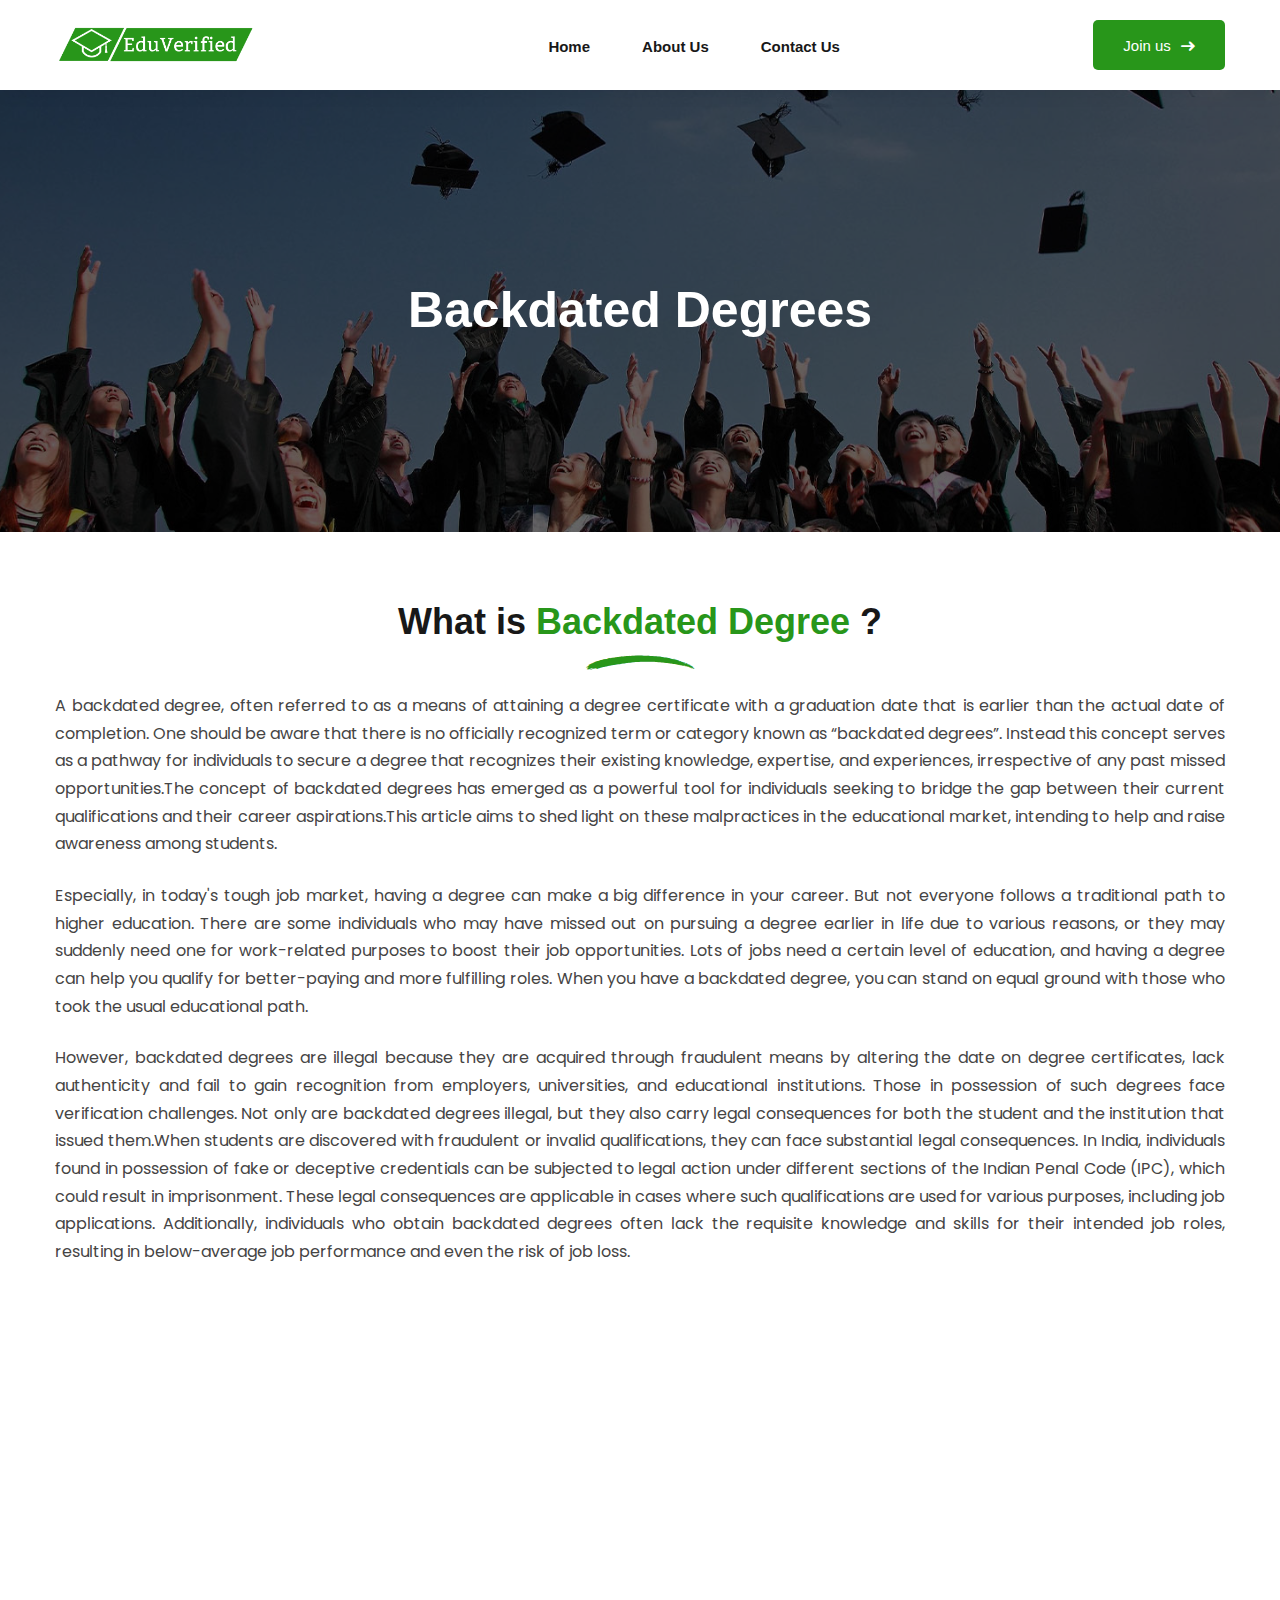
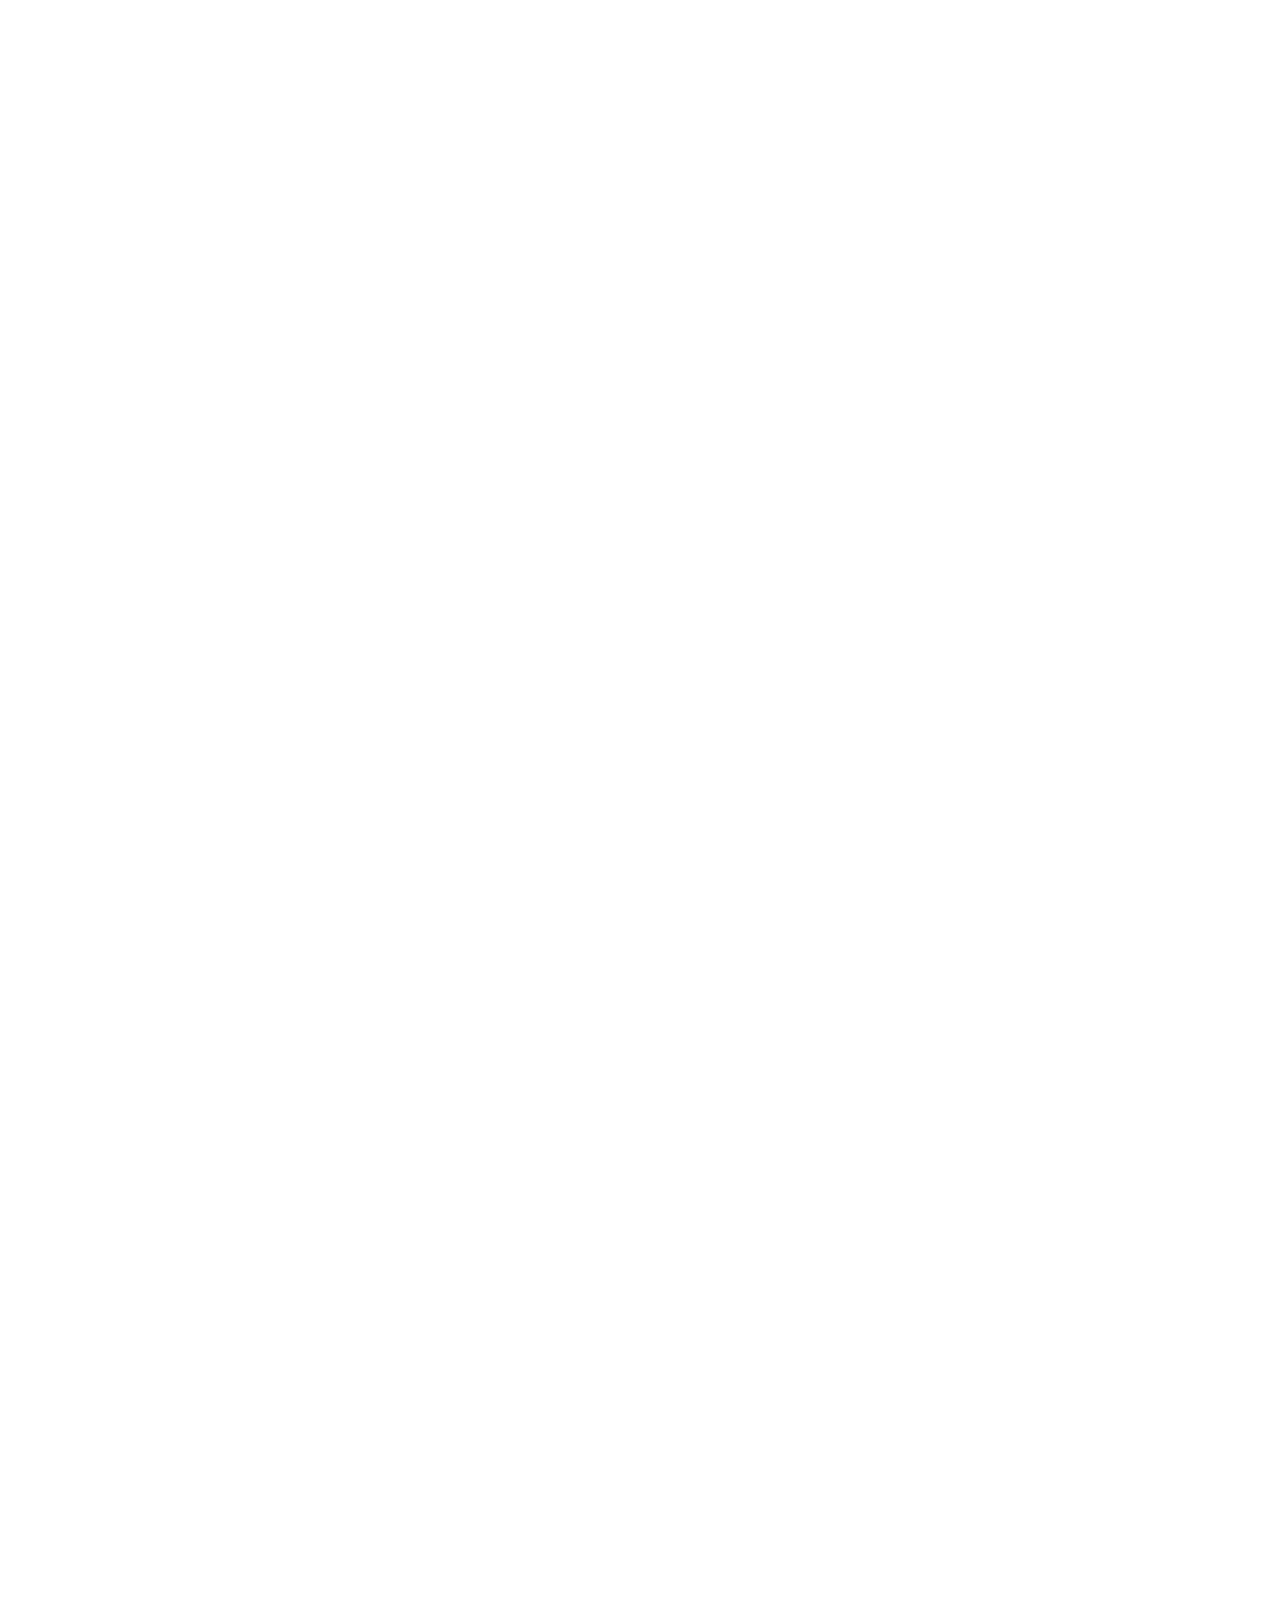
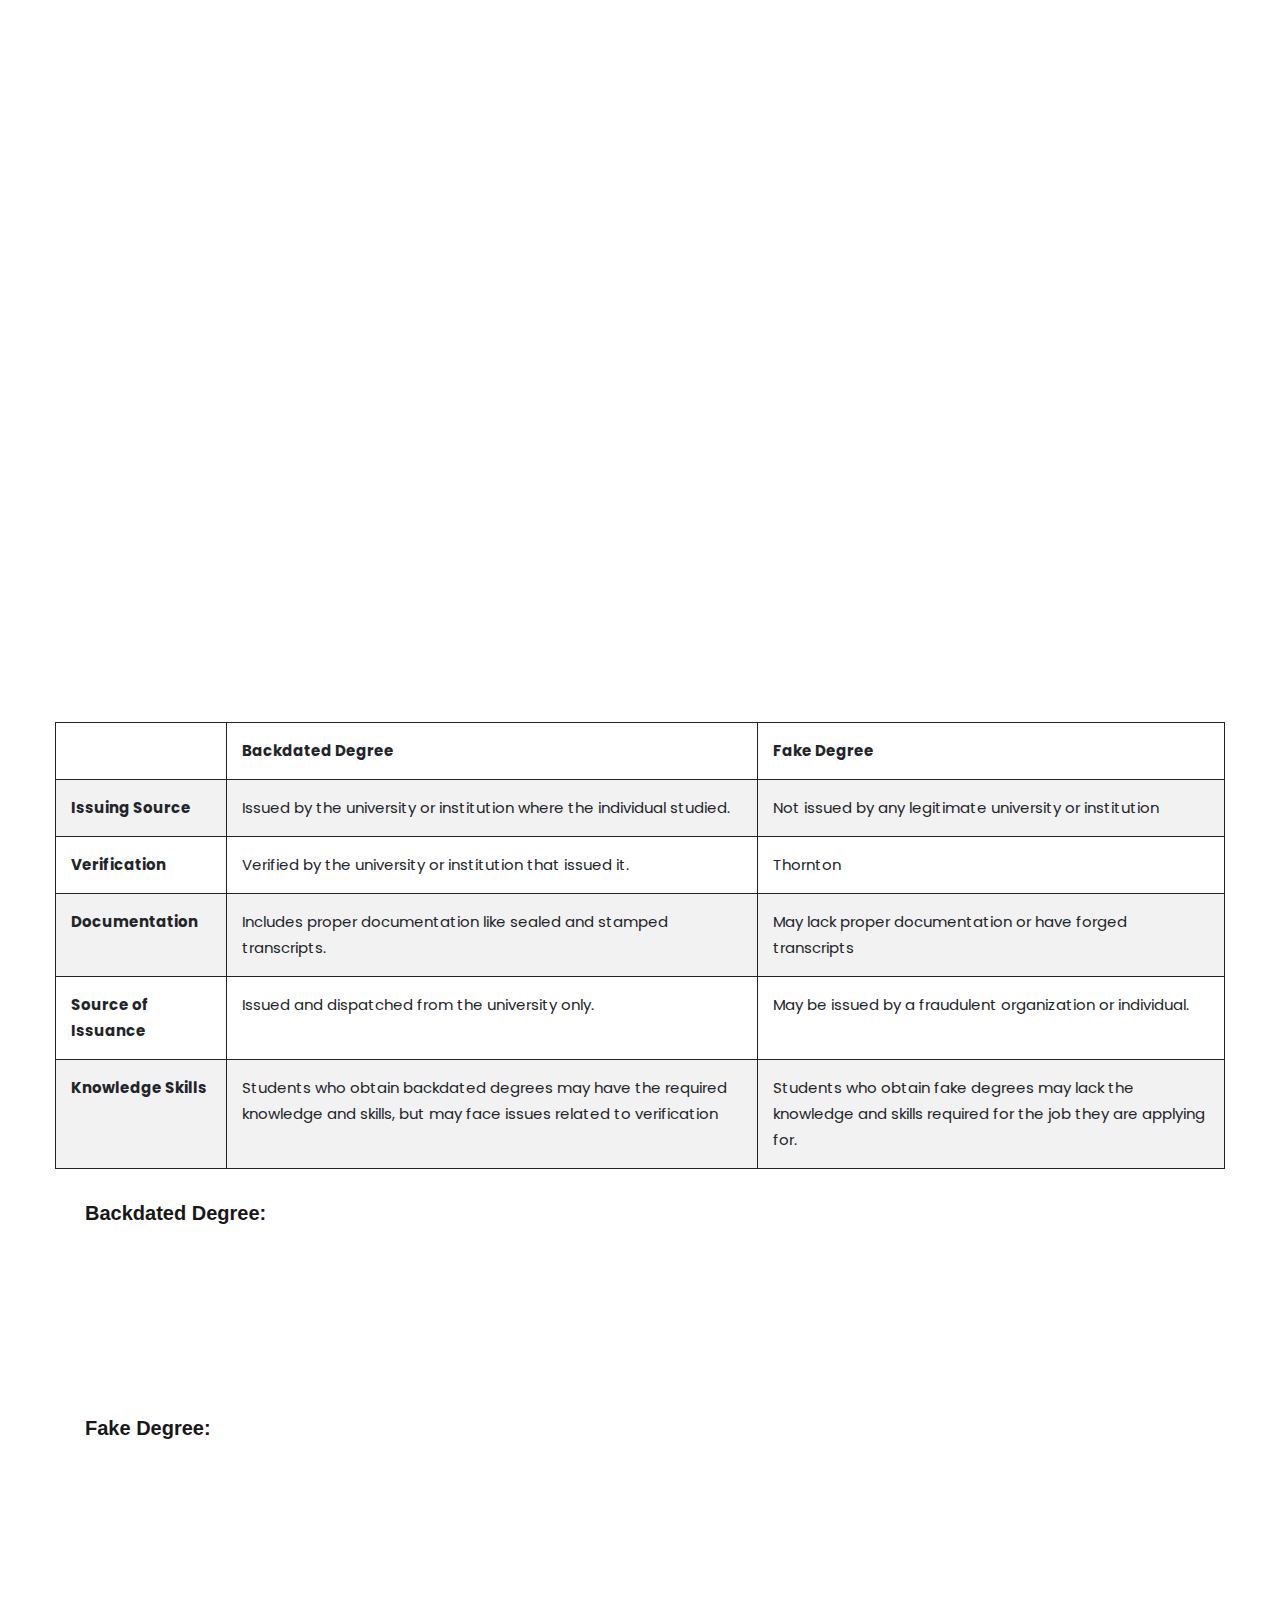
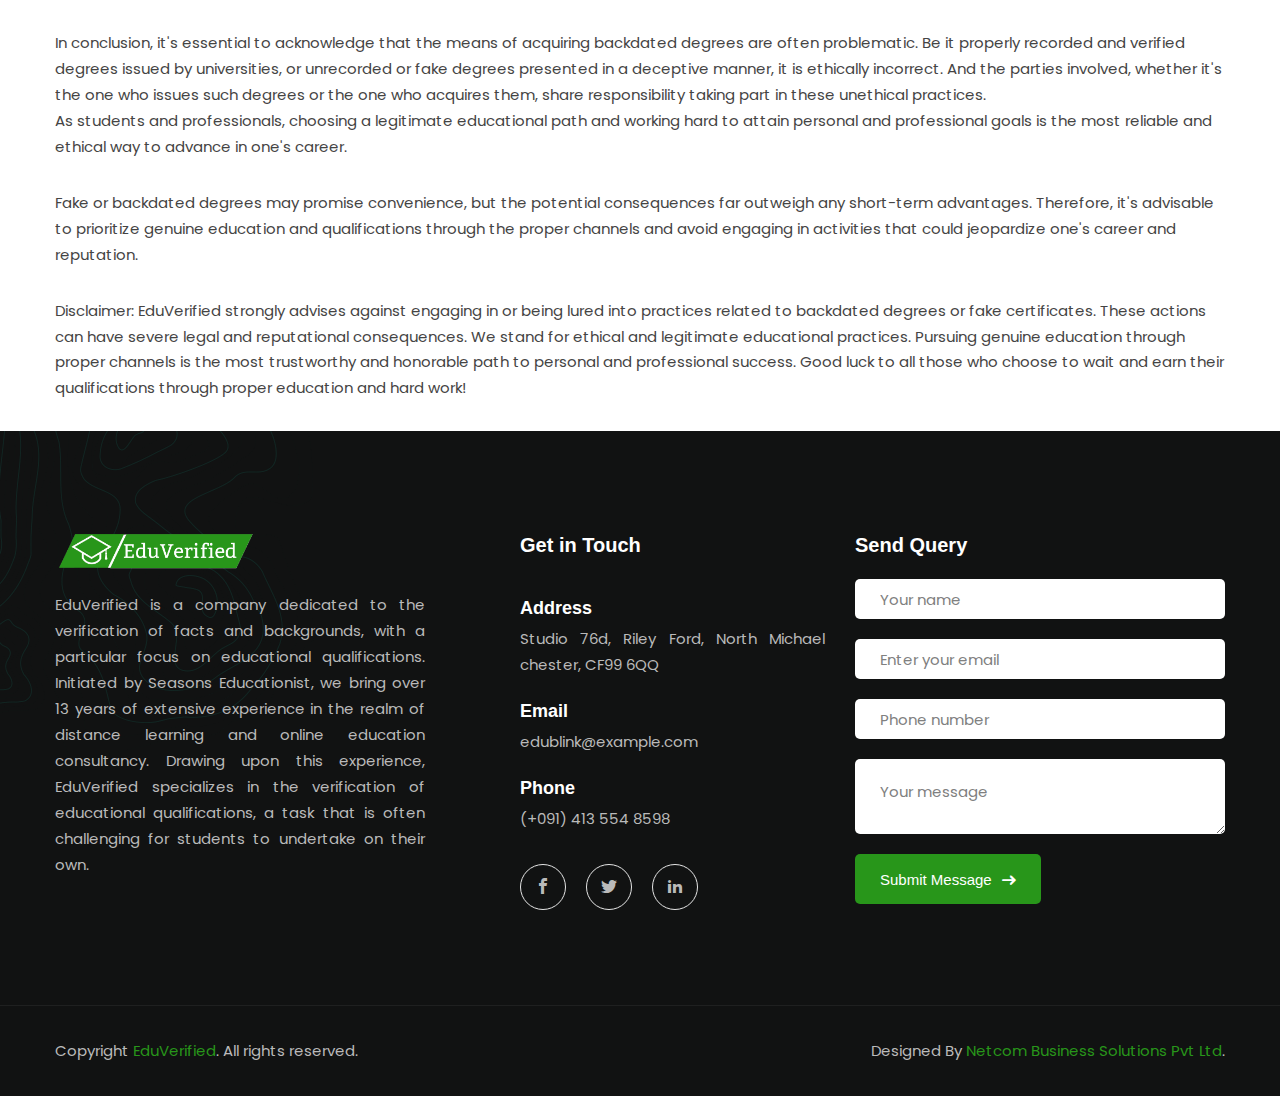
==== backdated-degrees.html @ da2e83ef "first commit" ====
<!DOCTYPE html>
<html lang="en-US">

<head>
    <meta charset="utf-8">
    <meta http-equiv="X-UA-Compatible" content="IE=edge,chrome=1" />
    <meta name="format-detection" content="telephone=no" />
    <meta http-equiv='cache-control' content='no-cache' />
    <meta http-equiv='expires' content='0' />
    <meta http-equiv='pragma' content='no-cache' />

    <!-- MOBILE SPECIFIC -->
    <meta name="viewport" content="width=device-width, initial-scale=1" />


    <!--Page Specific Metadata-->
    <title> Backdated Degrees </title>
    <meta name="referrer" content="no-referrer-when-downgrade" />
    <meta name="description" content="" />
    <meta name="keywords" content="" />
    <meta name="robots" content="all" />
    <meta name="googlebot" content="index, follow, max-snippet:-1, max-image-preview:large, max-video-preview:-1" />
    <meta name="bingbot" content="index, follow, max-snippet:-1, max-image-preview:large, max-video-preview:-1" />
    <meta property="article:published_time" content="2021-03-08GMT+053010:25:12+05:30" />
    <meta property="article:modified_time" content="2021-07-10GMT+053009:05:21+05:30" />
    <link rel="canonical" href="#" />

    <!--Open Graph Metadata-->
    <meta property="og:type" content="website" />
    <meta property="og:title" content="" />
    <meta property="og:description" content="" />
    <meta property="og:image" content="" />
    <meta property="og:site_name" content="" />
    <meta property="og:url" content="" />
    <meta property="article:publisher" content="" />
    <meta property="article:published_time" content="" />

    <!--Twitter Card Metadata-->
    <meta name="twitter:card" content="summary_large_image" />
    <meta name="twitter:url" content="" />
    <meta name="twitter:title" content="" />
    <meta name="twitter:description" content="" />
    <meta name="twitter:image:src" content="https://#" />
    <meta name="twitter:site" content="@#" />
    <meta name="twitter:creator" content="@#">


    <link rel="apple-touch-icon" href="images/favicon.png" />
    <link rel="shortcut icon" href="assets/img/favicon.png" type="img/png" />







    <!-- CSS
	============================================ -->
    <link rel="stylesheet" href="assets/css/vendor/bootstrap.min.css">
    <link rel="stylesheet" href="assets/css/vendor/icomoon.css">
    <link rel="stylesheet" href="assets/css/vendor/remixicon.css">
    <link rel="stylesheet" href="assets/css/vendor/magnifypopup.min.css">
    <link rel="stylesheet" href="assets/css/vendor/odometer.min.css">
    <link rel="stylesheet" href="assets/css/vendor/lightbox.min.css">
    <link rel="stylesheet" href="assets/css/vendor/animation.min.css">
    <link rel="stylesheet" href="assets/css/vendor/jqueru-ui-min.css">
    <link rel="stylesheet" href="assets/css/vendor/swiper-bundle.min.css">
    <link rel="stylesheet" href="assets/css/vendor/tipped.min.css">

    <!-- Site Stylesheet -->
    <link rel="stylesheet" href="assets/css/app.css">

</head>

<body class="sticky-header ">
    <!--[if lte IE 9]>
    <p class="browserupgrade">You are using an <strong>outdated</strong> browser. Please <a href="https://browsehappy.com/">upgrade your browser</a> to improve your experience and security.</p>
  	<![endif]-->



    <div id="main-wrapper" class="main-wrapper">

        <!--=====================================-->
        <!--=        Header Area Start       	=-->
        <!--=====================================-->
        <header class="edu-header header-style-1 header-fullwidth no-topbar">
            <div id="edu-sticky-placeholder"></div>
            <div class="header-mainmenu">
                <div class="container">
                    <div class="header-navbar">
                        <div class="header-brand">
                            <div class="logo">
                                <a href="index.html">
                                    <img class="logo-light" src="assets/images/logo/logo.png" alt="Corporate Logo">
                                    <img class="logo-dark" src="assets/images/logo/logo.png" alt="Corporate Logo">
                                </a>
                            </div>

                        </div>
                        <div class="header-mainnav">
                            <nav class="mainmenu-nav">
                                <ul class="mainmenu">
                                    <li><a href="index.html">Home</a>
                                    </li>
                                    <li><a href="about.html">About Us</a>
                                    </li>
                                    <li><a href="contact.html">Contact Us</a>
                                    </li>

                                </ul>
                            </nav>
                        </div>
                        <div class="header-right">
                            <ul class="header-action">


                                <li class="header-btn">
                                    <a href="contact-us.html" class="edu-btn btn-medium btn-gradient">Join us <i
                                            class="icon-4"></i></a>
                                </li>
                                <li class="mobile-menu-bar d-block d-xl-none">
                                    <button class="hamberger-button">
                                        <i class="icon-54"></i>
                                    </button>
                                </li>
                            </ul>
                        </div>
                    </div>
                </div>
            </div>
            <div class="popup-mobile-menu">
                <div class="inner">
                    <div class="header-top">
                        <div class="logo">
                            <a href="index.html">
                                <img class="logo-light" src="assets/images/logo/logo.png" alt="Corporate Logo">
                                <img class="logo-dark" src="assets/images/logo/logo.png" alt="Corporate Logo">
                            </a>
                        </div>
                        <div class="close-menu">
                            <button class="close-button">
                                <i class="icon-73"></i>
                            </button>
                        </div>
                    </div>
                    <ul class="mainmenu">
                        <li><a href="index.html">Home</a>
                        </li>
                        <li><a href="about.html">About Us</a>
                        </li>
                        <li><a href="contact.html">Contact Us</a>
                        </li>
                    </ul>
                </div>
            </div>
            <!-- Start Search Popup  -->
            <div class="edu-search-popup">
                <div class="content-wrap">
                    <div class="site-logo">
                        <img class="logo-light" src="assets/images/logo/logo-dark.png" alt="Corporate Logo">
                        <img class="logo-dark" src="assets/images/logo/logo-white.png" alt="Corporate Logo">
                    </div>
                    <div class="close-button">
                        <button class="close-trigger"><i class="icon-73"></i></button>
                    </div>
                    <div class="inner">
                        <form class="search-form" action="#">
                            <input type="text" class="edublink-search-popup-field" placeholder="Search Here...">
                            <button class="submit-button"><i class="icon-2"></i></button>
                        </form>
                    </div>
                </div>
            </div>
            <!-- End Search Popup  -->
        </header>
        <!--=====================================-->
        <!--=       Hero Banner Area Start      =-->
        <!--=====================================-->

        <div class="edu-breadcrumb-area breadcrumb-style-2 bg-image bg-image--19">
            <div class="container">
                <div class="breadcrumb-inner">
                    <div class="page-title">
                        <h1 class="title">Backdated Degrees</h1>
                    </div>

                </div>
            </div>
        </div>
        <!--=====================================-->
        <!--=       Category Area Start      	=-->
        <!--=====================================-->
        <!-- Start Categories Area  -->
        <div class="edu-categorie-area categorie-area-1 edu-section-gap">
            <div class="container">
                <div class="section-title section-center" data-sal-delay="150" data-sal="slide-up"
                    data-sal-duration="800">

                    <h2 class="title">What is <span class="color-primary">Backdated Degree
                        </span> ?</h2>
                    <span class="shape-line"><i class="icon-19"></i></span>
                    <p>A backdated degree, often referred to as a means of attaining a degree certificate with a
                        graduation date that is earlier than the actual date of completion. One should be aware that
                        there is no officially recognized term or category known as “backdated degrees”. Instead this
                        concept serves as a pathway for individuals to secure a degree that recognizes their existing
                        knowledge, expertise, and experiences, irrespective of any past missed opportunities.The
                        concept of backdated degrees has emerged as a powerful tool for individuals seeking to
                        bridge the gap between their current qualifications and their career aspirations.This article
                        aims to shed light on these malpractices in the educational market, intending to help and
                        raise awareness among students.
                    </p>

                    <p>Especially, in today's tough job market, having a degree can make a big difference in your
                        career. But not everyone follows a traditional path to higher education. There are some
                        individuals who may have missed out on pursuing a degree earlier in life due to various
                        reasons, or they may suddenly need one for work-related purposes to boost their job
                        opportunities. Lots of jobs need a certain level of education, and having a degree can help
                        you qualify for better-paying and more fulfilling roles. When you have a backdated degree,
                        you can stand on equal ground with those who took the usual educational path.

                    </p>

                    <p>However, backdated degrees are illegal because they are acquired through fraudulent
                        means by altering the date on degree certificates, lack authenticity and fail to gain
                        recognition from employers, universities, and educational institutions. Those in possession of
                        such degrees face verification challenges. Not only are backdated degrees illegal, but they
                        also carry legal consequences for both the student and the institution that issued them.When
                        students are discovered with fraudulent or invalid qualifications, they can face substantial
                        legal consequences. In India, individuals found in possession of fake or deceptive
                        credentials can be subjected to legal action under different sections of the Indian Penal
                        Code (IPC), which could result in imprisonment. These legal consequences are applicable in
                        cases where such qualifications are used for various purposes, including job applications.
                        Additionally, individuals who obtain backdated degrees often lack the requisite knowledge
                        and skills for their intended job roles, resulting in below-average job performance and even
                        the risk of job loss.
                    </p>



                </div>


            </div>
        </div>
        <div class="edu-categorie-area categorie-area-1 ">
            <div class="container">
                <div class="section-title section-center" data-sal-delay="150" data-sal="slide-up"
                    data-sal-duration="800">

                    <h2 class="title">Why do people search for <span class="color-primary">Backdated Degrees</span>

                        </span> ?</h2>
                    <span class="shape-line"><i class="icon-19"></i></span>
                    <div class="about-content">
                        <p>People may have various motivations for seeking backdated degrees, though it's important
                            to underline that such actions are generally regarded as fraudulent and illegal. Some
                            individuals pursue backdated degrees for the following reasons:
                        </p>
                        <ul class="features-list" data-sal-delay="150" data-sal="slide-up" data-sal-duration="800">
                            <li><b>Job Opportunities:</b> Certain individuals look for backdated degrees to fulfill the
                                educational
                                requirements necessary for job positions they currently don't qualify for. Obtaining a
                                backdated degree becomes a means to meet these requirements and secure employment.
                            </li>
                            <li><b>Increased career opportunities:</b> Others consider backdated degrees as a way to
                                advance
                                within their existing careers. They believe that possessing a higher academic
                                qualification
                                could lead to promotions or salary increases, even if they didn't complete the required
                                coursework.
                            </li>
                            <li><b>Marketplace Recognition:</b> Having a backdated degree can simplify the competition
                                in the
                                job market by showcasing that individuals have completed their education and possess the
                                required qualifications for their desired career path.
                            </li>

                            <li><b>Social Status:</b> Education often carries associations with social status and
                                respect. People
                                may opt for backdated degrees to enhance their sense of prestige and respect within
                                their
                                personal and professional circles.

                            </li>
                            <li><b>Employer Pressure:</b> In certain instances, employers may strongly encourage or even
                                mandate their employees to acquire specific qualifications. This pressure can drive
                                individuals to seek backdated degrees to meet these demands.
                            </li>
                            <li><b>Immigration or Visa Requirements:</b> Some individuals may seek backdated degrees to
                                fulfill immigration or visa prerequisites, assuming that having a higher educational
                                qualification can facilitate their move to a new country.

                            </li>
                            <li><b>Access to Further Education:</b> A backdated degree can render individuals eligible
                                for
                                advanced educational programs, including postgraduate courses and professional
                                certifications that might have been out of reach previously.


                            </li>
                            <li><b>Enhanced Credibility:</b> Obtaining a backdated degree from a reputable university
                                can
                                support the credibility of individuals who may have paused their studies in the past. It
                                enables them to present themselves as more professional and knowledgeable in their
                                field.

                            </li>
                            <li><b>Career Change Possibilities:</b> With a backdated degree, individuals may explore new
                                career paths or industries that previously seemed out of reach.

                            </li>
                        </ul>
                        <p>It's vital to stress on this that utilizing backdated degrees for any of these purposes is
                            ethically questionable and can lead to severe consequences, including job loss, legal
                            repercussions, and damage to one's reputation. It is always advisable to pursue legitimate
                            educational and career paths to attain personal and professional goals.
                        </p>
                    </div>


                </div>



            </div>
        </div>
        <div class="edu-categorie-area categorie-area-1 ">
            <div class="container">
                <div class="section-title section-center" data-sal-delay="150" data-sal="slide-up"
                    data-sal-duration="800">

                    <h2 class="title">Who provides <span class="color-primary">Backdated Degrees
                        </span> ?</h2>
                    <span class="shape-line"><i class="icon-19"></i></span>
                    <p>Backdated degrees are not considered valid and can result in a range of problems. It's
                        important to acknowledge that this issue is partly driven by the demand for such degrees in
                        the market and the following supply. Both the demand and supply of backdated degrees are
                        ethically questionable and should be discouraged.

                    </p>

                    <p>It's essential for individuals to be aware of the existence of fraudulent consultants in the
                        market who use software like Photoshop to create fake backdated degree certificates for
                        students.

                    </p>

                    <p>These unauthorized consultants lack affiliation with any reputable university or educational
                        institution and are not authorized to issue legitimate degrees. In light of these concerns, it
                        is
                        strongly advised to pursue a degree through legitimate and ethical means.
                    </p>


                    <p>While certain universities may offer such degrees, it's important to understand that this is not
                        a recommended practice. Some universities engage in the provision and verification of these
                        degrees for financial gain. They maintain formal records and issue such degrees to students,
                        which is an unethical and improper practice. These actions highlight the need to focus on the
                        risks and disadvantages of backdated degrees, while also encouraging the pursuit of
                        genuine education and qualifications through legitimate channels. A real degree can only be
                        earned through proper education and hard work.

                    </p>


                </div>


            </div>
        </div>


        <div class="edu-categorie-area categorie-area-1 ">
            <div class="container">
                <div class="section-title section-center" data-sal-delay="150" data-sal="slide-up"
                    data-sal-duration="800">

                    <h2 class="title">Why do few UGC universities provide <span class="color-primary">Backdated
                            Degrees</span>

                        </span> ?</h2>
                    <span class="shape-line"><i class="icon-19"></i></span>
                    <div class="about-content">
                        <p>Although certain universities may provide backdated degrees, it's important to realize that
                            this practice is typically discouraged. While there are universities and individuals who
                            engage in offering and verifying such degrees, it is the students themselves who may face
                            adverse consequences in such situations. But, here are potential reasons why universities
                            might consider providing backdated degrees:

                        </p>
                        <ul class="features-list" data-sal-delay="150" data-sal="slide-up" data-sal-duration="800">
                            <li><b>Increased Enrollment:</b> Offering backdated degrees could serve as a strategy to
                                attract
                                more students to enroll in the university. This approach might be driven by the desire
                                to
                                boost student numbers and enhance the university's reputation.
                            </li>
                            <li><b> Revenue Generation:</b> Providing backdated degrees can be a means of generating
                                additional revenue for the university. By charging fees for such degrees, universities
                                can
                                bolster their financial resources.

                            </li>
                            <li><b> Competition with Other Institutions: </b> In a competitive academic landscape,
                                universities
                                may resort to offering backdated degrees to remain on par with other institutions that
                                provide
                                similar programs. This could be viewed as a marketing strategy to retain or attract
                                students.

                            </li>

                            <li><b> Assistance for Struggling Students:</b> Universities may issue backdated degrees
                                with the
                                intention of assisting students who previously discontinued their studies and are now
                                facing
                                career challenges due to the absence of a genuine and verified degree. This is often
                                seen as
                                a compassionate gesture to help these individuals get back on track.


                            </li>
                            <li><b> Meeting Student Demand:</b> Some students may specifically request backdated
                                degrees,
                                and universities may oblige to meet this demand. This could be in response to market
                                pressures and student preferences.

                            </li>
                            <li><b> Supporting Employees:</b> Universities might issue backdated degrees to support
                                employees who require a specific degree to qualify for a job or progress in their
                                careers. This
                                is often done in consideration of the professional development needs of their workforce.


                            </li>

                        </ul>



                    </div>


                </div>



            </div>
        </div>
        <div class="edu-categorie-area categorie-area-1 ">
            <div class="container">
                <div class="section-title section-center" data-sal-delay="150" data-sal="slide-up"
                    data-sal-duration="800">

                    <h2 class="title">Are <span class="color-primary">Backdated Degrees
                        </span> Valid ?</h2>
                    <span class="shape-line"><i class="icon-19"></i></span>
                    <p>Backdated degrees, which involve changing the date on a degree certificate or creating fake
                        certificates for people who aren't qualified, are not real or valid. They're basically fake
                        degrees obtained in dishonest ways.


                    </p>

                    <p>If someone uses a backdated degree to get a job or educational opportunities, they can get
                        in serious trouble, like losing their job and facing legal actions. Employers, educational
                        institutions, and government authorities in India conduct thorough verification processes to
                        ensure the authenticity of educational credentials to catch these fake degrees.

                    </p>

                    <p>In India, it's really important to make sure educational qualifications are legitimate. People
                        caught with backdated degrees or fake certificates might end up facing legal consequences.
                    </p>


                    <p>The acquiring of these fake degrees, whether it involves a university providing a recorded
                        and verified degree, or an individual offering unrecorded degrees, or students attempting to
                        get them, these actions are clearly wrong and illegal.

                    </p>


                </div>


            </div>
        </div>

        <div class="container">


            <div class="table-responsive">
                <table class="table table-striped">
                    <thead>
                        <tr>
                            <th scope="col"></th>
                            <th scope="col">Backdated Degree</th>
                            <th scope="col">Fake Degree</th>

                        </tr>
                    </thead>
                    <tbody>
                        <tr>
                            <th scope="row"><b>Issuing Source</b></th>
                            <td>Issued by the
                                university or
                                institution where the
                                individual studied.
                            </td>
                            <td>Not issued by any
                                legitimate university or
                                institution</td>

                        </tr>
                        <tr>
                            <th scope="row"><b>Verification</b></th>
                            <td>Verified by the
                                university or
                                institution that
                                issued it.
                            </td>
                            <td>Thornton</td>

                        </tr>
                        <tr>
                            <th scope="row"><b>Documentation</b></th>
                            <td>Includes proper
                                documentation like
                                sealed and stamped
                                transcripts.</td>
                            <td>May lack proper
                                documentation or have
                                forged transcripts</td>
                        </tr>
                        <tr>
                            <th scope="row"><b>Source of
                                    Issuance </b>
                            </th>
                            <td>Issued and
                                dispatched from the
                                university only.
                            </td>
                            <td>May be issued by a
                                fraudulent organization or
                                individual.</td>
                        </tr>

                        <tr>
                            <th scope="row"><b>Knowledge
                                    Skills </b>
                            </th>
                            <td>Students who obtain
                                backdated degrees
                                may have the
                                required knowledge
                                and skills, but may
                                face issues related
                                to verification
                            </td>
                            <td>Students who obtain fake
                                degrees may lack the
                                knowledge and skills
                                required for the job they
                                are applying for.</td>
                        </tr>
                    </tbody>
                </table>
                <div class="about-content">
                    <h4>Backdated Degree:
                    </h4>
                    <ul class="features-list" data-sal-delay="150" data-sal="slide-up" data-sal-duration="800">

                        <li> A backdated degree is issued by a university or institution where the individual
                            completed their studies. </li>
                        <li> It is verified by the university or institution that issued it. </li>
                        <li> A backdated degree includes proper documentation, such as transcripts that are
                            sealed and stamped by the university. </li>
                        <li> It is issued and dispatched exclusively by the university. </li>

                    </ul>
                    <h4>Fake Degree:
                    </h4>
                    <ul class="features-list" data-sal-delay="150" data-sal="slide-up" data-sal-duration="800">

                        <li> A fake degree is not issued by a legitimate university or institution. </li>
                        <li> It is not verified by any university or institution. </li>
                        <li> A fake degree may lack proper documentation, including forged transcripts. </li>
                        <li> It may be issued by a fraudulent organization or individual. </li>


                    </ul>
                </div>

                <p>In conclusion, it's essential to acknowledge that the means of acquiring backdated degrees
                    are often problematic. Be it properly recorded and verified degrees issued by universities, or
                    unrecorded or fake degrees presented in a deceptive manner, it is ethically incorrect. And
                    the parties involved, whether it's the one who issues such degrees or the one who acquires
                    them, share responsibility taking part in these unethical practices. <br>

                As students and professionals, choosing a legitimate educational path and working hard to
                    attain personal and professional goals is the most reliable and ethical way to advance in
                    one's career. <br>
               
                <p>Fake or backdated degrees may promise convenience, but the potential consequences far
                    outweigh any short-term advantages. Therefore, it's advisable to prioritize genuine education
                    and qualifications through the proper channels and avoid engaging in activities that could
                    jeopardize one's career and reputation.
                </p>

                <p>Disclaimer: EduVerified strongly advises against engaging in or being lured into practices
                    related to backdated degrees or fake certificates. These actions can have severe legal and
                    reputational consequences. We stand for ethical and legitimate educational practices.
                    Pursuing genuine education through proper channels is the most trustworthy and honorable
                    path to personal and professional success. Good luck to all those who choose to wait and
                    earn their qualifications through proper education and hard work!</p>
            </div>
        </div>

        <!--=        Footer Area Start       	=-->
        <!--=====================================-->
        <!-- Start Footer Area  -->
        <footer class="edu-footer footer-dark bg-image footer-style-2">
            <div class="footer-top footer-top-2">
                <div class="container">
                    <div class="row g-5">
                        <div class="col-lg-4 col-md-6">
                            <div class="edu-footer-widget">
                                <div class="logo">
                                    <a href="index.html">
                                        <img class="logo-light" src="assets/images/logo/logo.png" alt="Corporate Logo">
                                    </a>
                                </div>
                                <p class="description">EduVerified is a company dedicated to the verification of facts
                                    and backgrounds, with a particular focus on educational qualifications. Initiated by
                                    Seasons Educationist, we bring over 13 years of extensive experience in the realm of
                                    distance learning and online education consultancy. Drawing upon this experience,
                                    EduVerified specializes in the verification of educational qualifications, a task
                                    that is often challenging for students to undertake on their own.</p>

                            </div>
                        </div>
                        <div class="col-lg-4 col-sm-6">
                            <div class="edu-footer-widget explore-widget">
                                <h4 class="widget-title">Get in Touch</h4>
                                <div class="inner">
                                    <div class="widget-information">
                                        <div class="contact-us-info">
                                            <ul class="address-list">
                                                <li>
                                                    <h5 class="title text-white">Address</h5>
                                                    <p>Studio 76d, Riley Ford, North Michael chester, CF99 6QQ</p>
                                                </li>
                                                <li>
                                                    <h5 class="title text-white">Email</h5>
                                                    <p><a href="mailto:edublink@example.com">edublink@example.com</a>
                                                    </p>
                                                </li>
                                                <li>
                                                    <h5 class="title text-white">Phone</h5>
                                                    <p><a href="tel:+0914135548598">(+091) 413 554 8598</a></p>
                                                </li>
                                            </ul>
                                            <ul class="social-share">

                                                <li><a href="#"><i class="icon-facebook"></i></a></li>
                                                <li><a href="#"><i class="icon-twitter"></i></a></li>
                                                <li><a href="#"><i class="icon-linkedin2"></i></a></li>
                                            </ul>
                                        </div>
                                    </div>
                                </div>
                            </div>
                        </div>

                        <div class="col-lg-4 col-md-6">
                            <div class="edu-footer-widget">
                                <h4 class="widget-title">Send Query</h4>
                                <form class="rnt-contact-form rwt-dynamic-form" id="contact-form" method="POST"
                                    action="https://edublink.html.devsblink.com/mail.php">
                                    <div class="row row--10">
                                        <div class="form-group col-12">
                                            <input type="text" name="contact-name" id="contact-name"
                                                placeholder="Your name">
                                        </div>
                                        <div class="form-group col-12">
                                            <input type="email" name="contact-email" id="contact-email"
                                                placeholder="Enter your email">
                                        </div>
                                        <div class="form-group col-12">
                                            <input type="tel" name="contact-phone" id="contact-phone"
                                                placeholder="Phone number">
                                        </div>
                                        <div class="form-group col-12">
                                            <textarea name="contact-message" id="contact-message" cols="30" rows="4"
                                                placeholder="Your message"></textarea>
                                        </div>
                                        <div class="form-group col-12">
                                            <button class="rn-btn edu-btn btn-medium submit-btn" name="submit"
                                                type="submit">Submit Message <i class="icon-4"></i></button>
                                        </div>
                                    </div>
                                </form>
                            </div>
                        </div>
                    </div>
                </div>
            </div>
            <div class="copyright-area">
                <div class="container">
                    <div class="row">
                        <div class="col-lg-12">
                            <div class="inner text-center">
                                <p>Copyright <a href="https://1.envato.market/5bQ022" target="_blank">EduVerified</a>.
                                    All rights reserved. </p>
                                <p>Designed By <a href="https://1.envato.market/YgGJbj" target="_blank">Netcom Business
                                        Solutions Pvt Ltd</a>.
                                </p>
                            </div>
                        </div>
                    </div>
                </div>
            </div>
        </footer>
        <!-- End Footer Area  -->



    </div>

    <div class="rn-progress-parent">
        <svg class="rn-back-circle svg-inner" width="100%" height="100%" viewBox="-1 -1 102 102">
            <path d="M50,1 a49,49 0 0,1 0,98 a49,49 0 0,1 0,-98" />
        </svg>
    </div>

    <!-- JS
	============================================ -->
    <!-- Modernizer JS -->
    <script src="assets/js/vendor/modernizr.min.js"></script>
    <!-- Jquery Js -->
    <script src="assets/js/vendor/jquery.min.js"></script>
    <script src="assets/js/vendor/bootstrap.min.js"></script>
    <script src="assets/js/vendor/sal.min.js"></script>
    <script src="assets/js/vendor/backtotop.min.js"></script>
    <script src="assets/js/vendor/magnifypopup.min.js"></script>
    <script src="assets/js/vendor/jquery.countdown.min.js"></script>
    <script src="assets/js/vendor/odometer.min.js"></script>
    <script src="assets/js/vendor/isotop.min.js"></script>
    <script src="assets/js/vendor/imageloaded.min.js"></script>
    <script src="assets/js/vendor/lightbox.min.js"></script>
    <script src="assets/js/vendor/paralax.min.js"></script>
    <script src="assets/js/vendor/paralax-scroll.min.js"></script>
    <script src="assets/js/vendor/jquery-ui.min.js"></script>
    <script src="assets/js/vendor/swiper-bundle.min.js"></script>
    <script src="assets/js/vendor/svg-inject.min.js"></script>
    <script src="assets/js/vendor/vivus.min.js"></script>
    <script src="assets/js/vendor/tipped.min.js"></script>
    <script src="assets/js/vendor/smooth-scroll.min.js"></script>
    <script src="assets/js/vendor/isInViewport.jquery.min.js"></script>

    <!-- Site Scripts -->
    <script src="assets/js/app.js"></script>
</body>


</html>
---- assets/css/vendor/icomoon.css ----
@font-face {
  font-family: 'icomoon';
  src:  url('../../fonts/icomoon4478.eot?wkki4d');
  src:  url('../../fonts/icomoon4478.eot?wkki4d#iefix') format('embedded-opentype'),
    url('../../fonts/icomoon4478.ttf?wkki4d') format('truetype'),
    url('../../fonts/icomoon4478.woff?wkki4d') format('woff'),
    url('../../fonts/icomoon4478.svg?wkki4d#icomoon') format('svg');
  font-weight: normal;
  font-style: normal;
  font-display: block;
}

[class^="icon-"], [class*=" icon-"] {
  /* use !important to prevent issues with browser extensions that change fonts */
  font-family: 'icomoon' !important;
  speak: never;
  font-style: normal;
  font-weight: normal;
  font-variant: normal;
  text-transform: none;
  line-height: 1;

  /* Better Font Rendering =========== */
  -webkit-font-smoothing: antialiased;
  -moz-osx-font-smoothing: grayscale;
}

.icon-add:before {
  content: "\e95c";
}
.icon-remove:before {
  content: "\e95d";
}

.icon-east:before {
  content: "\e95a";
}
.icon-west:before {
  content: "\e95b";
}
.icon-envelope:before {
  content: "\f0e0";
}
.icon-angle-left:before {
  content: "\f104";
}
.icon-angle-right:before {
  content: "\f105";
}
.icon-share-alt:before {
  content: "\f1e0";
}
.icon-1:before {
  content: "\e900";
}
.icon-2:before {
  content: "\e901";
}
.icon-3:before {
  content: "\e902";
}
.icon-4:before {
  content: "\e903";
}
.icon-5:before {
  content: "\e904";
}
.icon-6:before {
  content: "\e905";
}
.icon-7:before {
  content: "\e906";
}
.icon-8:before {
  content: "\e907";
}
.icon-9:before {
  content: "\e908";
}
.icon-10:before {
  content: "\e909";
}
.icon-11:before {
  content: "\e90a";
}
.icon-12:before {
  content: "\e90b";
}
.icon-13:before {
  content: "\e90c";
}
.icon-14:before {
  content: "\e90d";
}
.icon-15:before {
  content: "\e90e";
}
.icon-16:before {
  content: "\e90f";
}
.icon-17:before {
  content: "\e910";
}
.icon-18:before {
  content: "\e911";
}
.icon-19:before {
  content: "\e912";
}
.icon-20:before {
  content: "\e913";
}
.icon-21:before {
  content: "\e914";
}
.icon-22:before {
  content: "\e915";
}
.icon-23:before {
  content: "\e916";
}
.icon-24:before {
  content: "\e917";
}
.icon-25:before {
  content: "\e918";
}
.icon-26:before {
  content: "\e919";
}
.icon-27:before {
  content: "\e91a";
}
.icon-28:before {
  content: "\e91b";
}
.icon-29:before {
  content: "\e91c";
}
.icon-30:before {
  content: "\e91d";
}
.icon-31:before {
  content: "\e91e";
}
.icon-32:before {
  content: "\e91f";
}
.icon-33:before {
  content: "\e920";
}
.icon-34:before {
  content: "\e921";
}
.icon-35:before {
  content: "\e922";
}
.icon-36:before {
  content: "\e923";
}
.icon-37:before {
  content: "\e924";
}
.icon-38:before {
  content: "\e925";
}
.icon-39:before {
  content: "\e926";
}
.icon-40:before {
  content: "\e927";
}
.icon-41:before {
  content: "\e928";
}
.icon-42:before {
  content: "\e929";
}
.icon-43:before {
  content: "\e92a";
}
.icon-44:before {
  content: "\e92b";
}
.icon-45:before {
  content: "\e92c";
}
.icon-46:before {
  content: "\e92d";
}
.icon-47:before {
  content: "\e92e";
}
.icon-48:before {
  content: "\e92f";
}
.icon-49:before {
  content: "\e930";
}
.icon-50:before {
  content: "\e931";
}
.icon-51:before {
  content: "\e932";
}
.icon-52:before {
  content: "\e933";
}
.icon-53:before {
  content: "\e934";
}
.icon-54:before {
  content: "\e935";
}
.icon-55:before {
  content: "\e936";
}
.icon-56:before {
  content: "\e937";
}
.icon-57:before {
  content: "\e938";
}
.icon-58:before {
  content: "\e939";
}
.icon-59:before {
  content: "\e93a";
}
.icon-60:before {
  content: "\e93b";
}
.icon-61:before {
  content: "\e93c";
}
.icon-62:before {
  content: "\e93d";
}
.icon-63:before {
  content: "\e93e";
}
.icon-64:before {
  content: "\e93f";
}
.icon-65:before {
  content: "\e940";
}
.icon-66:before {
  content: "\e941";
}
.icon-67:before {
  content: "\e942";
}
.icon-68:before {
  content: "\e943";
}
.icon-69:before {
  content: "\e944";
}
.icon-70:before {
  content: "\e945";
}
.icon-71:before {
  content: "\e946";
}
.icon-72:before {
  content: "\e947";
}
.icon-73:before {
  content: "\e948";
}
.icon-74:before {
  content: "\e949";
}
.icon-75:before {
  content: "\e94a";
}
.icon-76:before {
  content: "\e94b";
}
.icon-77:before {
  content: "\e94c";
}
.icon-78:before {
  content: "\e94d";
}
.icon-79:before {
  content: "\e94e";
}
.icon-80:before {
  content: "\e94f";
}
.icon-81:before {
  content: "\e950";
}
.icon-82:before {
  content: "\e951";
}
.icon-83:before {
  content: "\e952";
}
.icon-84:before {
  content: "\e953";
}
.icon-85:before {
  content: "\e954";
}
.icon-86:before {
  content: "\e955";
}
.icon-87:before {
  content: "\e956";
}
.icon-88:before {
  content: "\e957";
}
.icon-89:before {
  content: "\e958";
}
.icon-phone:before {
  content: "\e959";
}
.icon-star-empty:before {
  content: "\e9d7";
}
.icon-star-half:before {
  content: "\e9d8";
}
.icon-star-full:before {
  content: "\e9d9";
}
.icon-minus:before {
  content: "\ea0b";
}
.icon-share2:before {
  content: "\ea82";
}
.icon-facebook:before {
  content: "\ea90";
}
.icon-instagram:before {
  content: "\ea92";
}
.icon-twitter:before {
  content: "\ea96";
}
.icon-youtube:before {
  content: "\ea9d";
}
.icon-linkedin2:before {
  content: "\eaca";
}
.icon-pinterest:before {
  content: "\ead1";
}
---- assets/css/vendor/magnifypopup.min.css ----
.mfp-bg{top:0;left:0;width:100%;height:100%;z-index:502;overflow:hidden;position:fixed;background:#0b0b0b;opacity:.8;filter:alpha(opacity=80)}.mfp-wrap{top:0;left:0;width:100%;height:100%;z-index:503;position:fixed;outline:none !important;-webkit-backface-visibility:hidden}.mfp-container{height:100%;text-align:center;position:absolute;width:100%;height:100%;left:0;top:0;padding:0 8px;-webkit-box-sizing:border-box;box-sizing:border-box}.mfp-container:before{content:'';display:inline-block;height:100%;vertical-align:middle}.mfp-align-top .mfp-container:before{display:none}.mfp-content{position:relative;display:inline-block;vertical-align:middle;margin:0 auto;text-align:left;z-index:505}.mfp-inline-holder .mfp-content,.mfp-ajax-holder .mfp-content{width:100%;cursor:auto}.mfp-ajax-cur{cursor:progress}.mfp-zoom-out-cur,.mfp-zoom-out-cur .mfp-image-holder .mfp-close{cursor:-webkit-zoom-out;cursor:zoom-out}.mfp-zoom{cursor:pointer;cursor:-webkit-zoom-in;cursor:zoom-in}.mfp-auto-cursor .mfp-content{cursor:auto}.mfp-close,.mfp-arrow,.mfp-preloader,.mfp-counter{-webkit-user-select:none;-moz-user-select:none;-ms-user-select:none;user-select:none}.mfp-loading.mfp-figure{display:none}.mfp-hide{display:none !important}.mfp-preloader{color:#ccc;position:absolute;top:50%;width:auto;text-align:center;margin-top:-0.8em;left:8px;right:8px;z-index:504}.mfp-preloader a{color:#ccc}.mfp-preloader a:hover{color:white}.mfp-s-ready .mfp-preloader{display:none}.mfp-s-error .mfp-content{display:none}button.mfp-close,button.mfp-arrow{overflow:visible;cursor:pointer;background:transparent;border:0;-webkit-appearance:none;display:block;padding:0;z-index:506}button::-moz-focus-inner{padding:0;border:0}.mfp-close{width:44px;height:44px;line-height:44px;position:absolute;right:0;top:0;text-decoration:none;text-align:center;opacity:.65;padding:0 0 18px 10px;color:white;font-style:normal;font-size:28px;font-family:Arial,Baskerville,monospace}.mfp-close:hover,.mfp-close:focus{opacity:1}.mfp-close:active{top:1px}.mfp-close-btn-in .mfp-close{color:#333}.mfp-image-holder .mfp-close,.mfp-iframe-holder .mfp-close{color:white;right:-6px;text-align:right;padding-right:6px;width:100%}.mfp-counter{position:absolute;top:0;right:0;color:#ccc;font-size:12px;line-height:18px}.mfp-arrow{position:absolute;top:0;opacity:.65;margin:0;top:50%;margin-top:-55px;padding:0;width:90px;height:110px;-webkit-tap-highlight-color:rgba(0,0,0,0)}.mfp-arrow:active{margin-top:-54px}.mfp-arrow:hover,.mfp-arrow:focus{opacity:1}.mfp-arrow:before,.mfp-arrow:after,.mfp-arrow .mfp-b,.mfp-arrow .mfp-a{content:'';display:block;width:0;height:0;position:absolute;left:0;top:0;margin-top:35px;margin-left:35px;border:solid transparent}.mfp-arrow:after,.mfp-arrow .mfp-a{opacity:.8;border-top-width:12px;border-bottom-width:12px;top:8px}.mfp-arrow:before,.mfp-arrow .mfp-b{border-top-width:20px;border-bottom-width:20px}.mfp-arrow-left{left:0}.mfp-arrow-left:after,.mfp-arrow-left .mfp-a{border-right:12px solid black;left:5px}.mfp-arrow-left:before,.mfp-arrow-left .mfp-b{border-right:20px solid white}.mfp-arrow-right{right:0}.mfp-arrow-right:after,.mfp-arrow-right .mfp-a{border-left:12px solid black;left:3px}.mfp-arrow-right:before,.mfp-arrow-right .mfp-b{border-left:20px solid white}.mfp-iframe-holder{padding-top:40px;padding-bottom:40px}.mfp-iframe-holder .mfp-content{line-height:0;width:100%;max-width:900px}.mfp-iframe-scaler{width:100%;height:0;overflow:hidden;padding-top:56.25%}.mfp-iframe-scaler iframe{position:absolute;top:-3px;left:0;width:100%;height:100%;-webkit-box-shadow:0 0 8px rgba(0,0,0,0.6);box-shadow:0 0 8px rgba(0,0,0,0.6);background:black}.mfp-iframe-holder .mfp-close{top:-43px}img.mfp-img{width:auto;max-width:100%;height:auto;display:block;line-height:0;-webkit-box-sizing:border-box;box-sizing:border-box;padding:40px 0 40px;margin:0 auto}.mfp-figure:after{content:'';position:absolute;left:0;top:40px;bottom:40px;display:block;right:0;width:auto;height:auto;z-index:-1;-webkit-box-shadow:0 0 8px rgba(0,0,0,0.6);box-shadow:0 0 8px rgba(0,0,0,0.6)}.mfp-figure{line-height:0}.mfp-bottom-bar{margin-top:-36px;position:absolute;top:100%;left:0;width:100%;cursor:auto}.mfp-title{text-align:left;line-height:18px;color:#f3f3f3;word-break:break-word;padding-right:36px}.mfp-figure small{color:#bdbdbd;display:block;font-size:12px;line-height:14px}.mfp-image-holder .mfp-content{max-width:100%}.mfp-gallery .mfp-image-holder .mfp-figure{cursor:pointer}@media screen and (max-width:800px) and (orientation:landscape),screen and (max-height:300px){.mfp-img-mobile .mfp-image-holder{padding-left:0;padding-right:0}.mfp-img-mobile img.mfp-img{padding:0}.mfp-img-mobile .mfp-figure:after{top:0;bottom:0}.mfp-img-mobile .mfp-bottom-bar{background:rgba(0,0,0,0.6);bottom:0;margin:0;top:auto;padding:3px 5px;position:fixed;-webkit-box-sizing:border-box;box-sizing:border-box}.mfp-img-mobile .mfp-bottom-bar:empty{padding:0}.mfp-img-mobile .mfp-counter{right:5px;top:3px}.mfp-img-mobile .mfp-close{top:0;right:0;width:35px;height:35px;line-height:35px;background:rgba(0,0,0,0.6);position:fixed;text-align:center;padding:0}.mfp-img-mobile .mfp-figure small{display:inline;margin-left:5px}}@media all and (max-width:800px){.mfp-arrow{-webkit-transform:scale(0.75);-ms-transform:scale(0.75);transform:scale(0.75)}.mfp-arrow-left{-webkit-transform-origin:0 0;-ms-transform-origin:0 0;transform-origin:0 0}.mfp-arrow-right{-webkit-transform-origin:100%;-ms-transform-origin:100%;transform-origin:100%}.mfp-container{padding-left:6px;padding-right:6px}}.mfp-ie7 .mfp-img{padding:0}.mfp-ie7 .mfp-bottom-bar{width:600px;left:50%;margin-left:-300px;margin-top:5px;padding-bottom:5px}.mfp-ie7 .mfp-container{padding:0}.mfp-ie7 .mfp-content{padding-top:44px}.mfp-ie7 .mfp-close{top:0;right:0;padding-top:0}
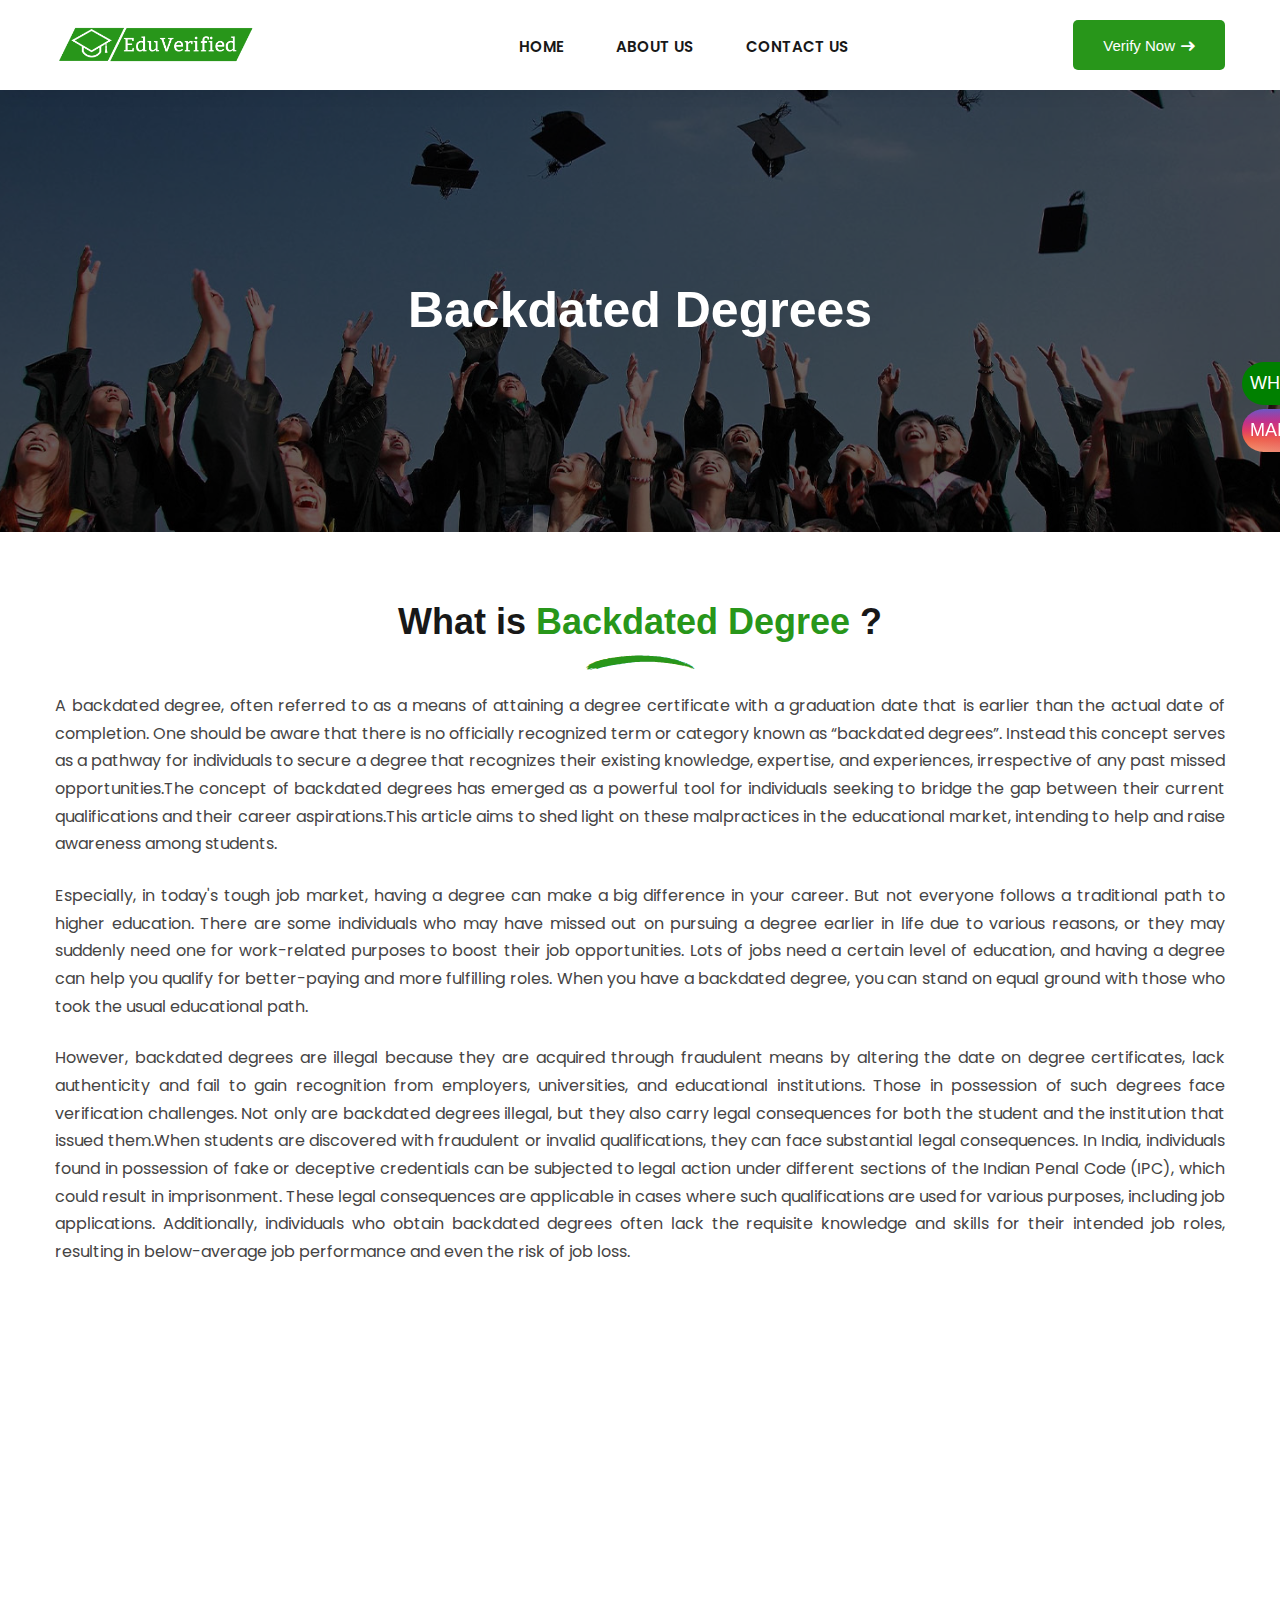
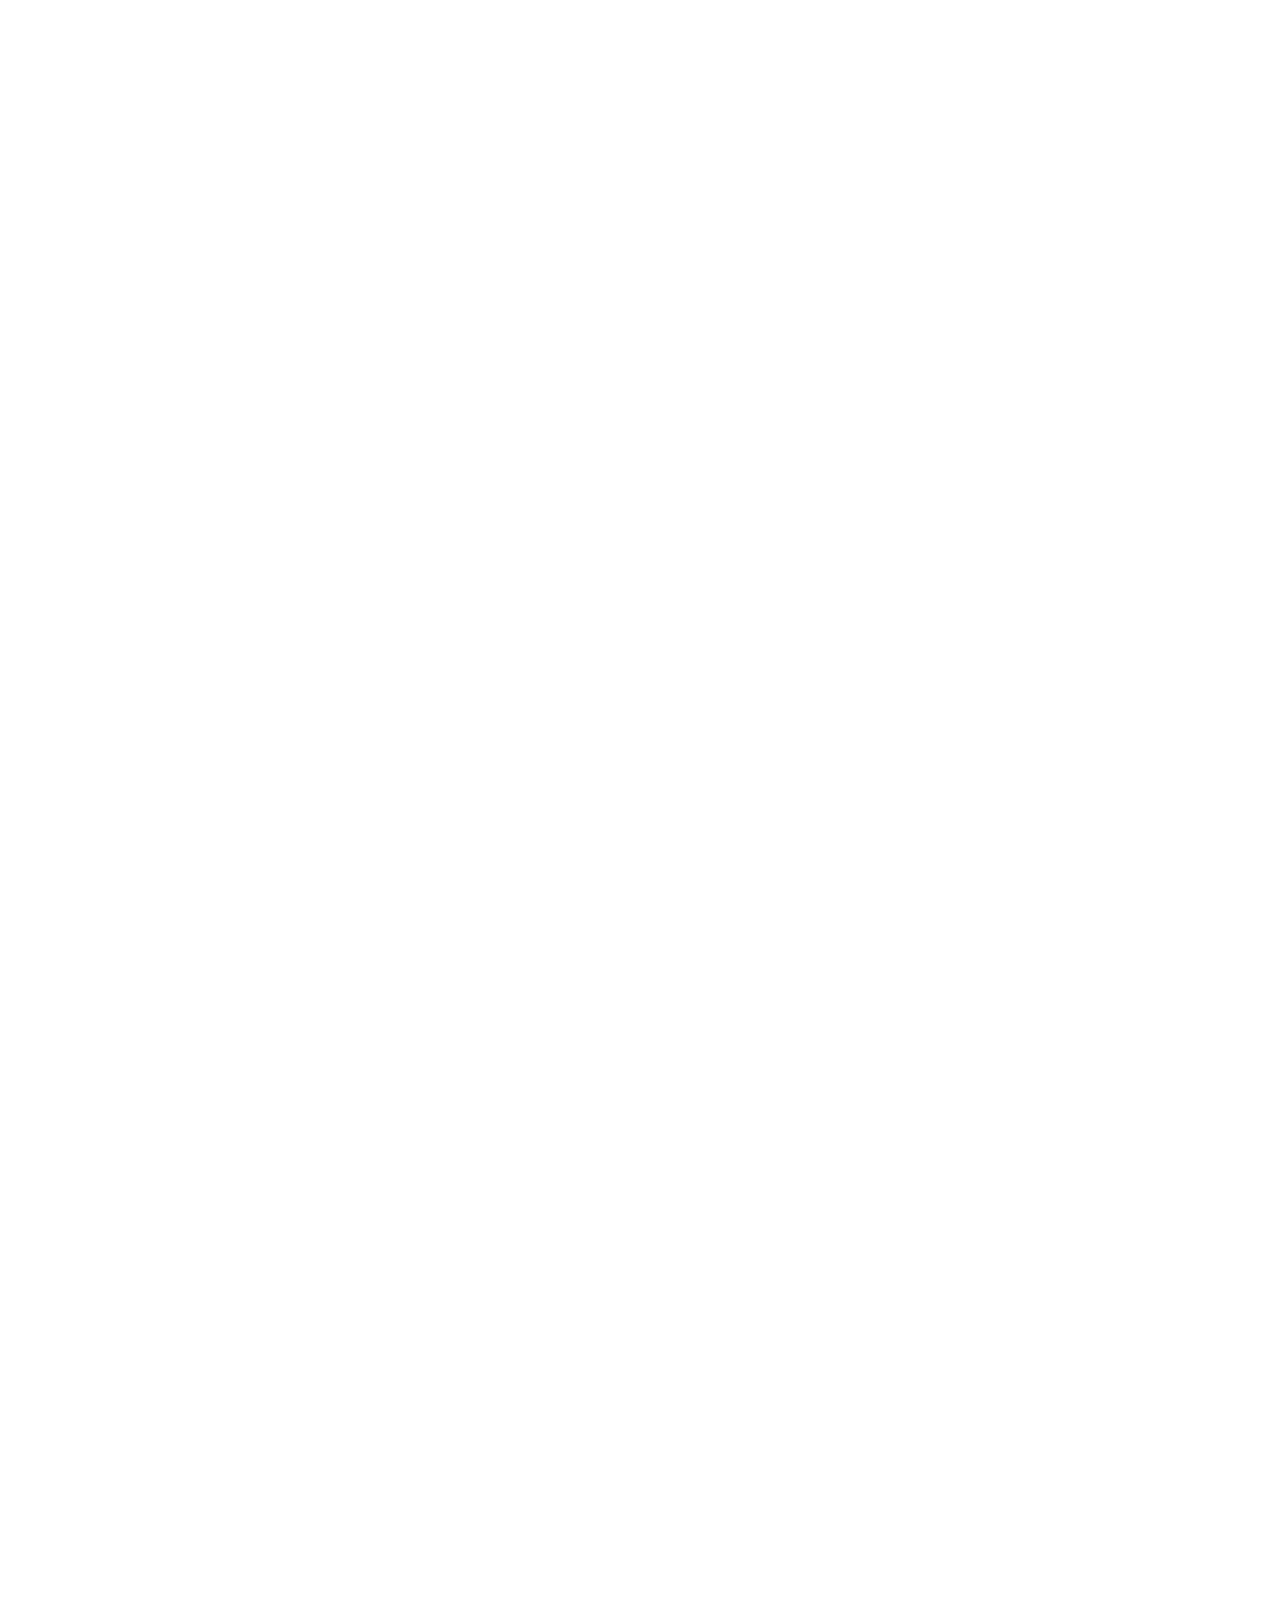
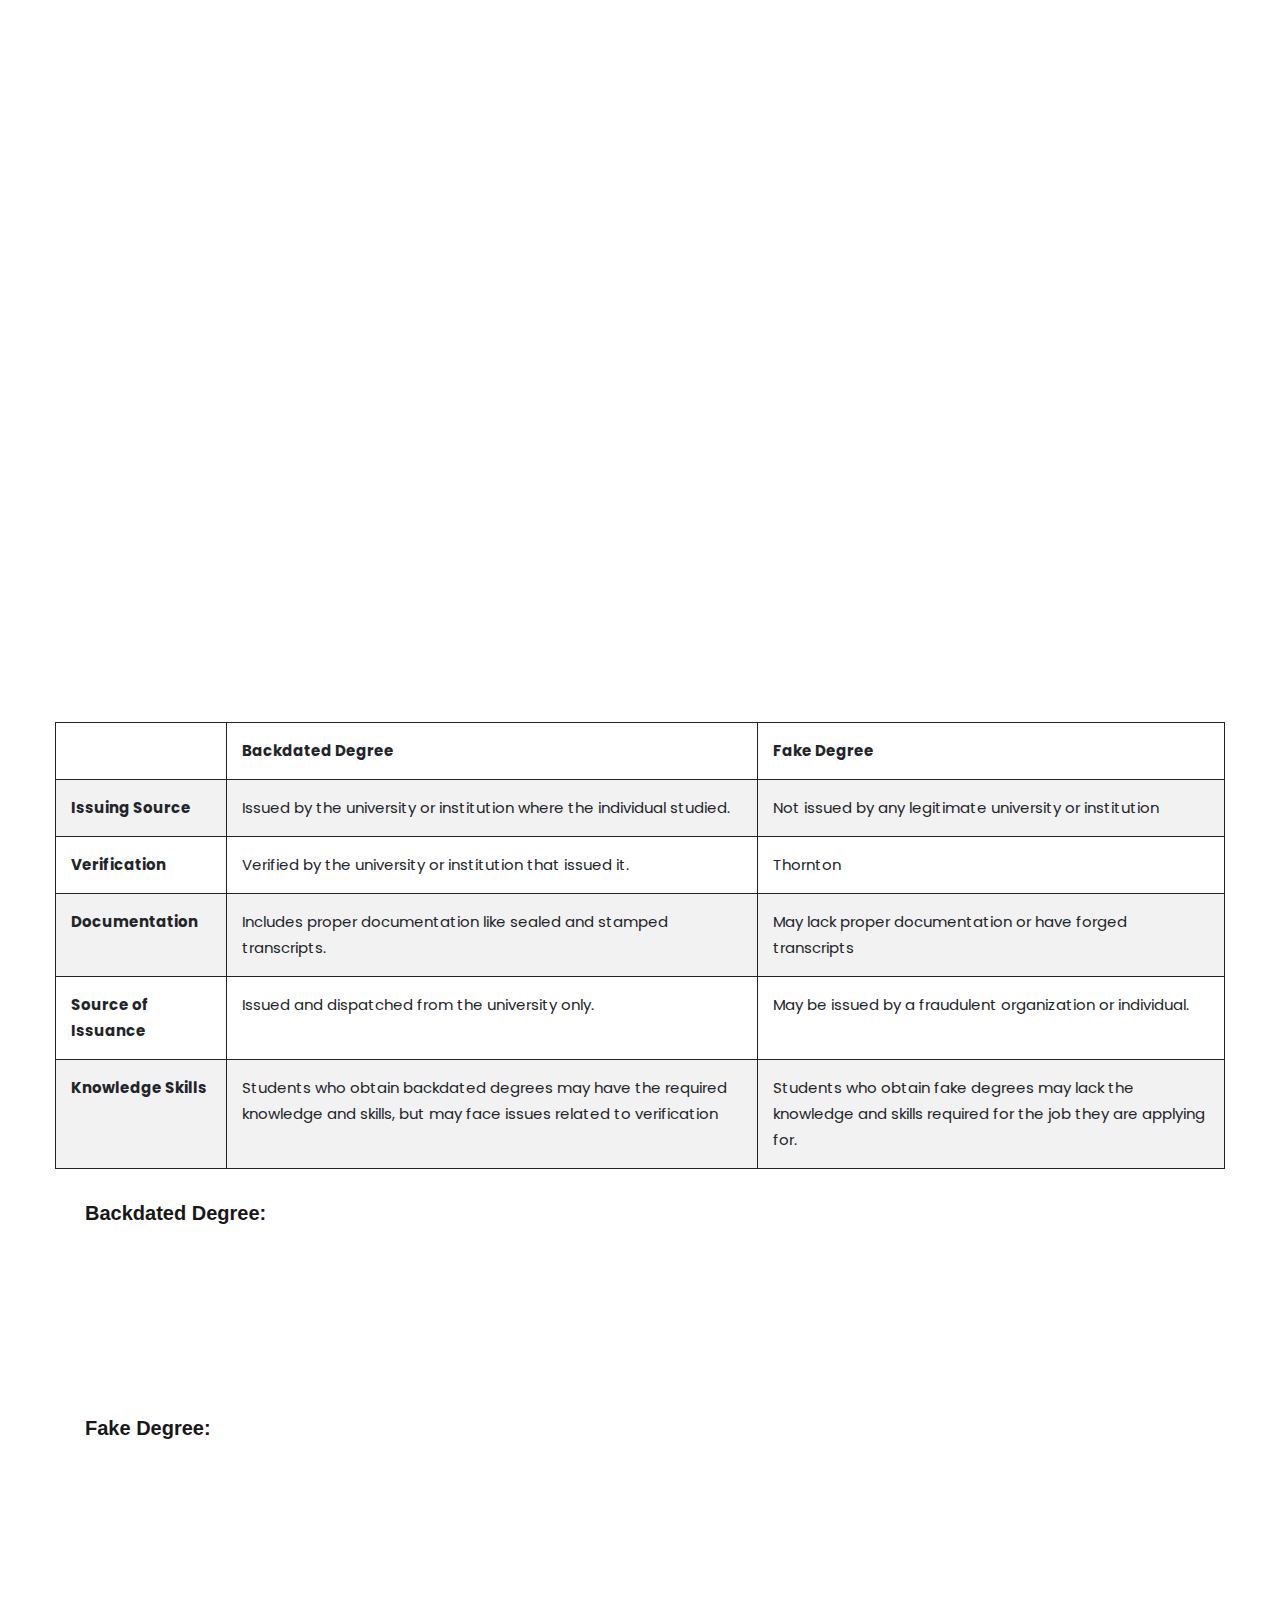
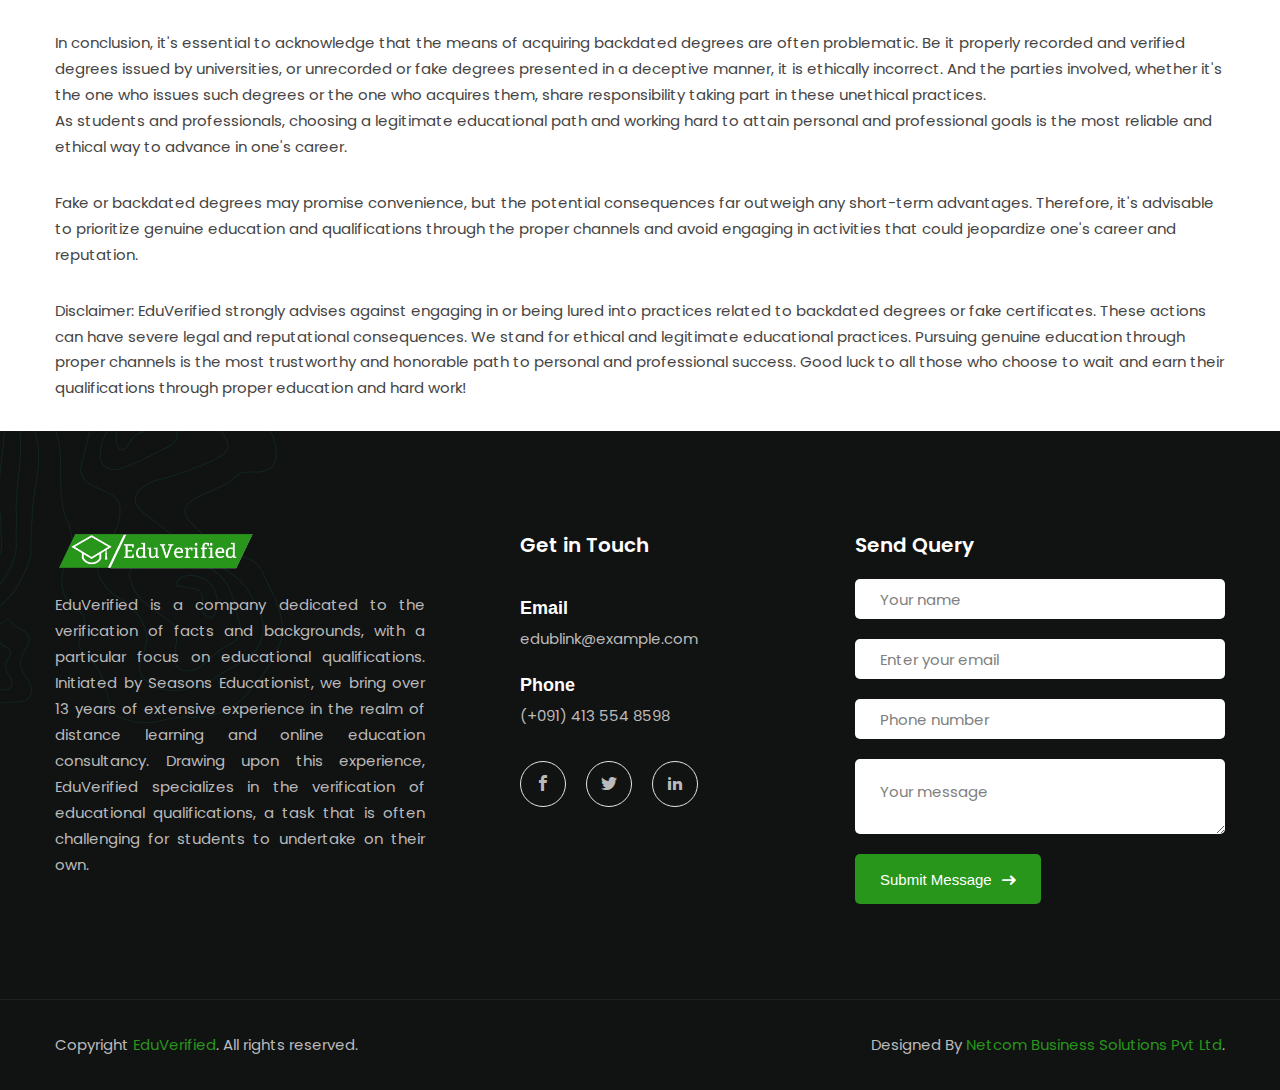
==== commit b09ac8ff: "first commit" ====
--- a/backdated-degrees.html
+++ b/backdated-degrees.html
@@ -45,10 +45,12 @@
     <meta name="twitter:creator" content="@#">
 
 
-    <link rel="apple-touch-icon" href="images/favicon.png" />
-    <link rel="shortcut icon" href="assets/img/favicon.png" type="img/png" />
-
-
+    <link rel="apple-touch-icon" href="assets/images/favicon.png"  />
+    <link rel="shortcut icon" href="assets/images/favicon.png"  type="img/png" />
+
+    <link rel="stylesheet" href="https://cdnjs.cloudflare.com/ajax/libs/font-awesome/6.4.2/css/all.min.css"
+    integrity="sha512-z3gLpd7yknf1YoNbCzqRKc4qyor8gaKU1qmn+CShxbuBusANI9QpRohGBreCFkKxLhei6S9CQXFEbbKuqLg0DA=="
+    crossorigin="anonymous" referrerpolicy="no-referrer" />
 
 
 
@@ -101,12 +103,13 @@
                         <div class="header-mainnav">
                             <nav class="mainmenu-nav">
                                 <ul class="mainmenu">
-                                    <li><a href="index.html">Home</a>
+                                    <li><a href="index.html">HOME </a>
                                     </li>
-                                    <li><a href="about.html">About Us</a>
+                                    <li><a href="about.html">ABOUT US</a>
                                     </li>
-                                    <li><a href="contact.html">Contact Us</a>
+                                    <li><a href="contact.html">CONTACT US</a>
                                     </li>
+
 
                                 </ul>
                             </nav>
@@ -116,7 +119,7 @@
 
 
                                 <li class="header-btn">
-                                    <a href="contact-us.html" class="edu-btn btn-medium btn-gradient">Join us <i
+                                    <a href="contact-us.html" class="edu-btn btn-medium btn-gradient">Verify Now<i
                                             class="icon-4"></i></a>
                                 </li>
                                 <li class="mobile-menu-bar d-block d-xl-none">
@@ -145,12 +148,13 @@
                         </div>
                     </div>
                     <ul class="mainmenu">
-                        <li><a href="index.html">Home</a>
+                        <li><a href="index.html">HOME </a>
                         </li>
-                        <li><a href="about.html">About Us</a>
+                        <li><a href="about.html">ABOUT US</a>
                         </li>
-                        <li><a href="contact.html">Contact Us</a>
+                        <li><a href="contact.html">CONTACT US</a>
                         </li>
+
                     </ul>
                 </div>
             </div>
@@ -648,10 +652,7 @@
                                     <div class="widget-information">
                                         <div class="contact-us-info">
                                             <ul class="address-list">
-                                                <li>
-                                                    <h5 class="title text-white">Address</h5>
-                                                    <p>Studio 76d, Riley Ford, North Michael chester, CF99 6QQ</p>
-                                                </li>
+                                             
                                                 <li>
                                                     <h5 class="title text-white">Email</h5>
                                                     <p><a href="mailto:edublink@example.com">edublink@example.com</a>
@@ -735,6 +736,13 @@
         </svg>
     </div>
 
+    <div class="sticky-icon">
+      
+        <a href="" class="Youtube">
+            <i class="fa-brands fa-whatsapp"></i> Whatsapp </a>
+        <a href="#" class="Instagram">
+            <i class="fa-regular fa-envelope"></i> Mail </a>
+    </div>
     <!-- JS
 	============================================ -->
     <!-- Modernizer JS -->
--- a/assets/css/app.css
+++ b/assets/css/app.css
@@ -25265,7 +25265,7 @@
     flex-wrap: wrap;
     margin: 0;
     padding: 0;
-    font-family: var(--font-secondary);
+    font-family: var(--font-primary);
 }
 
 .mainmenu-nav .mainmenu>li>a {
@@ -26313,6 +26313,7 @@
 
 .edu-footer.footer-style-2 .footer-top .edu-footer-widget .widget-title {
     color: #ffffff;
+    font-family: var(--font-primary) !important;
 }
 
 .edu-footer.footer-style-3 {
@@ -33951,6 +33952,12 @@
         flex-direction: column;
         justify-content: center;
     }
+    .hero-banner.hero-style-3 .swiper-slide img {
+        min-height: auto;
+    }
+    .hero-banner.hero-style-3 .thumbnail-bg-content .banner-content {
+        display: none;
+    }
 
 }
 
@@ -33977,4 +33984,192 @@
 
 .about-content .features-list li:before {
     display: none;
-}+}
+
+.back-link {
+    color: var(--color-primary);
+    text-decoration: underline;
+}
+
+
+.sticky-icon {
+    z-index: 11111;
+    position: fixed;
+    top: 40%;
+    right: 0%;
+    width: 200px;
+    display: flex;
+    flex-direction: column;
+  }
+  
+  .sticky-icon a {
+    transform: translate(160px, 0px);
+    border-radius: 50px 0px 0px 50px;
+    text-align: left;
+    margin: 2px;
+    text-decoration: none;
+    text-transform: uppercase;
+    padding: 4px;
+    font-size: 18px;
+    font-family: 'Oswald', sans-serif;
+    transition: all 0.8s;
+  }
+  
+  .sticky-icon a:hover {
+    color: #FFF !important;
+    /* transform: translate(55px, 0px); */
+  }
+  
+  .sticky-icon a:hover i {
+    transform: rotate(360deg);
+  }
+  
+  /*.search_icon a:hover i  {
+      transform:rotate(360deg);}*/
+  .Facebook {
+    background-color: #3b5998;
+    color: #FFF;
+  }
+  
+  .Youtube {
+    background-color: green;
+    color: #FFF;
+  }
+  
+  .Twitter {
+    background-color: #0077B5;
+    color: #FFF;
+  }
+  
+  .Instagram {
+    background:
+      radial-gradient(ellipse farthest-corner at 100% 100%, #d9317a, transparent),
+      linear-gradient(#6559ca, #bc318f 30%, #e33f5f 50%, #f77638 70%, #fec66d 100%),
+      radial-gradient(circle farthest-corner at 35% 90%, #fec564, transparent 50%),
+      radial-gradient(circle farthest-corner at 0 140%, #fec564, transparent 50%),
+      radial-gradient(ellipse farthest-corner at 0 -25%, #5258cf, transparent 50%),
+      radial-gradient(ellipse farthest-corner at 20% -50%, #5258cf, transparent 50%),
+      radial-gradient(ellipse farthest-corner at 100% 0, #893dc2, transparent 50%),
+      radial-gradient(ellipse farthest-corner at 60% -20%, #893dc2, transparent 50%);
+  
+    color: #FFF;
+  }
+  
+  .Google {
+    background-color: blue;
+    color: #FFF;
+  }
+  
+  .sticky-icon a i {
+    background-color: #FFF;
+    height: 33px;
+    width: 33px;
+    color: #3b5998;
+    text-align: center;
+    line-height: 35px;
+    border-radius: 50%;
+    margin-right: 3px;
+    transition: all 0.5s;
+    margin-left: 1px;
+  }
+  
+  .sticky-icon a i.fa-facebook-f {
+    background-color: #FFF;
+    color: #3b5998;
+  }
+  
+  .sticky-icon a i.fa-google-plus-g {
+    background-color: #FFF;
+    color: #d34836;
+  }
+  
+  .sticky-icon a i.fa-instagram {
+    background-color: #FFF;
+    color: #c63287;
+  }
+  
+  .sticky-icon a i.fa-linkedin {
+    background-color: #FFF;
+    color: #0077B5;
+  }
+  
+  .sticky-icon a i.fa-whatsapp {
+    background-color: #fff;
+    color: green;
+  }
+  
+  .sticky-icon a i.fa-phone {
+    background-color: #fff;
+    color: blue;
+  }
+  
+  .sticky-icon a i.fa-twitter {
+    background-color: #FFF;
+    color: #53c5ff;
+  }
+  
+  
+  
+  
+  .social-links li a {
+    position: relative;
+    display: inline-block;
+    font-size: 14px;
+    color: #fff;
+    border-radius: 4px;
+    padding: 0px 10px;
+  }
+  
+  
+  .social-links li .facebook {
+    background-color: #3e68c1;
+    /* padding: 5px 10px !important; */
+  }
+  
+  .social-links li .whatsapp {
+    background-color: #1fbf1f;
+  }
+  
+  .social-links li .linkedin {
+    background-color: #0a66c2;
+    /* padding: 7px 10px; */
+  }
+  
+  .social-links li .instagram {
+    background: radial-gradient(circle at 30% 107%, #fdf497 0%, #fdf497 5%, #fd5949 45%, #d6249f 60%, #285AEB 90%);
+    /* padding: 7px 10px; */
+  }
+  
+  .social-links li .facebook:hover {
+    background-color: #fff;
+  }
+  
+  .social-links li .facebook:hover i {
+    color: #3e68c1 !important;
+  
+  }
+  
+  .social-links li .whatsapp:hover {
+    background-color: #fff;
+  }
+  
+  .social-links li .whatsapp:hover i {
+    color: #1fbf1f;
+  }
+  
+  .social-links li .linkedin:hover {
+    background-color: #fff;
+  }
+  
+  .social-links li .linkedin:hover i {
+    color: #0a66c2;
+  }
+  
+  .social-links li .instagram:hover {
+    background: #fff;
+  }
+  
+  .social-links li .instagram:hover i {
+    color: #d6249f;
+  }
+  